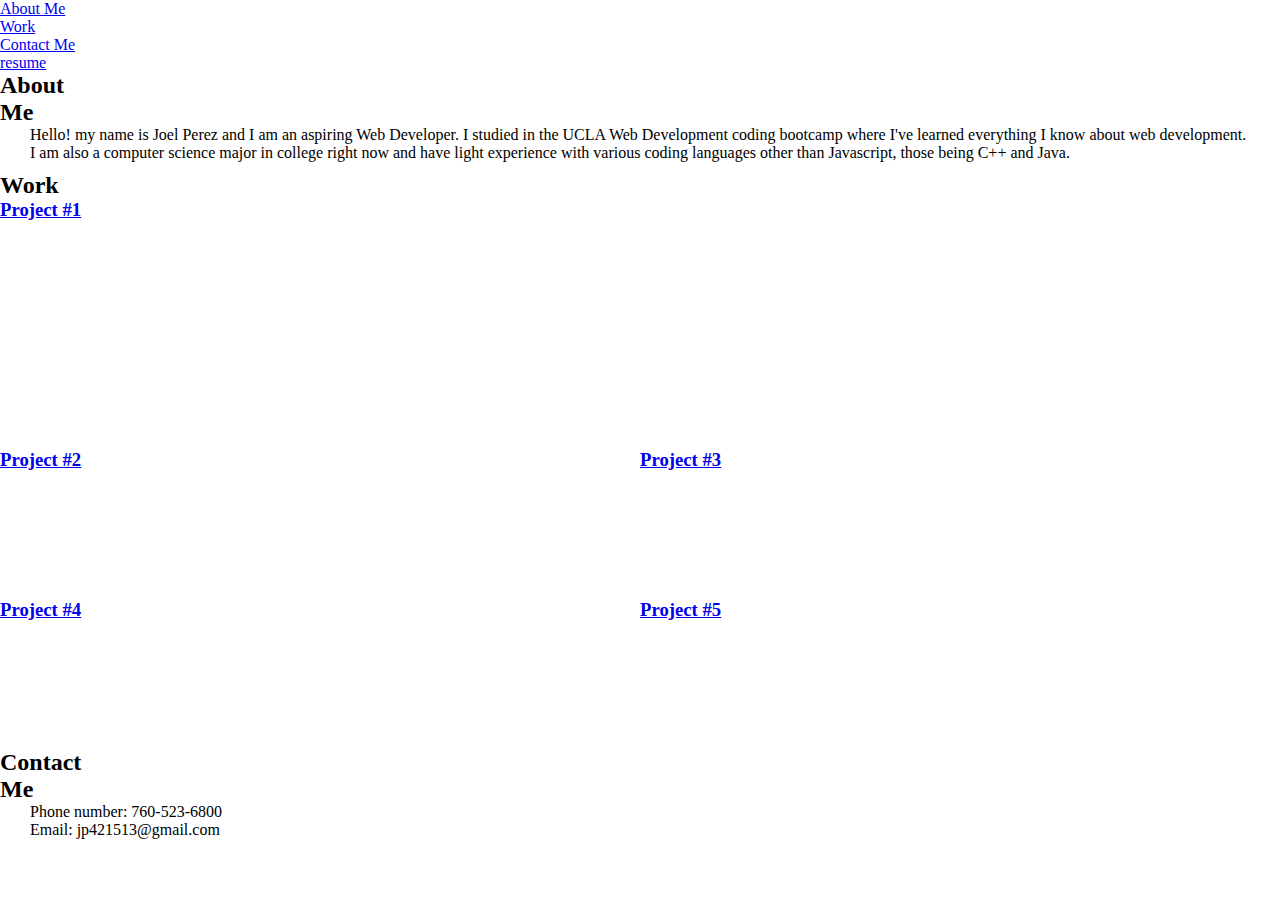
==== Assets/index.html @ a56213fc "6th commit added back the nav" ====
<!DOCTYPE html>
<html lang="en">

<head>
    <meta charset="UTF-8">
    <meta http-equiv="X-UA-Compatible" content="IE=edge">
    <meta name="viewport" content="width=device-width, initial-scale=1.0">
    <link rel="stylesheet" href="./styles.css" />
    <title>Joel Perez</title>
</head>

<body>
    <main>
        
        <nav>
            <ul>
                <li>
                    <a href="#about-me">About Me</a>
                </li>
                <li>
                    <a href="#work">Work</a>
                </li>
                <li>
                    <a href="#contact-me">Contact Me</a>
                </li>
                <li>
                    <a href="#resume">resume</a>
                </li>
            </ul>
        </nav>
        <section>
            <header>
                <h2> About <br>
                     Me
                </h2>
                <div class="section-content">
                    <p>Hello! my name is Joel Perez and I am an aspiring Web Developer. 
                        I studied in the UCLA Web Development coding bootcamp where I've learned everything I know about web development. 
                        I am also a computer science major in college right now and have light experience with various coding languages other than Javascript, those being C++ and Java.
                    </p>
                </div>
            </header>
        </section>
        
        <section>
            <header>
                <h2>Work</h2>
                </header>
                <div id="projects">
                    <a id="surf" href="#">
                        <div>
                            <h3>Project #1</h3>
                        </div>
                    </a>

                    <a id="led" href="#">
                        <div>
                            <h3>Project #2</h3>
                        </div>
                    </a>

                    <a id="calc" href="#">
                        <div>
                            <h3>Project #3</h3>
                        </div>
                    </a>

                    <a id="pastel puzzles" href="#">
                        <div>
                            <h3>Project #4</h3>
                        </div>
                    </a>

                    <a id="run-buddy" href="#">
                        <div>
                            <h3>Project #5</h3>
                        </div>
                    </a>
                </div>
            </header>
        </section>

        <section>
            <header>
                <h2>Contact <br>
                    Me 

                </h2>
                <div class="section-content">
                    <p>
                        Phone number: 760-523-6800 <br>
                        Email: jp421513@gmail.com
                    </p>
                </div>
            </header>
        </section>

    </main>
</body>
---- Assets/styles.css ----
:root {
    --background-color:
    --font-family: 'sans-serif', Geneva, Verdana, Tahoma
}

* {
    box-sizing: border-box;
    margin: 5px;
    padding: 10px;
}

.title {
    background-color: black;
    font-size: 60px;
}
.body {
    background-color:ivory;
}

.header {
    display: flex;
    flex-wrap: wrap;
    justify-content: space-between;
    align-items: center;
    background-color:none;
    font-family: var(--font-family);
    padding: 10px 50px;
}
.header h1 {
    display: inline-block;
    background-color:crimson;
    font-family: var(--font-family);
    font-size: 50px;
    padding: 5px 20px 5px 50px;
    margin-left: -50px;

}

.nav ul {
    display: flex;
    flex-wrap: wrap;
    text-decoration: underline;
    text-underline-offset: 5px;
    list-style-type: none;
}

* {
    box-sizing: border-box;
    margin: 0px;
    padding: 0px;
}
.nav ul a {
    padding: 20px;
    display: flex;
    font-size:20px;
    color:ivory;
}

.hero {
    display:flex;
    flex: 1 1 100%;
    background-image: url("../Assets/images/andy-holmes-jo07ANyt7Aw-unsplash.jpg");
    background-size: cover;
    background-position: center;
    height: 400px;
    justify-content: end;
    align-items: flex-end;
}

.hero-h2 {
    font-size: 25px;
    background-color: ivory;
    padding: 20px;
    margin-right: 100px;
    margin-bottom: 20px;
}

.about-me {
    display: flex;
    flex-wrap: wrap;
    margin-top: 20px;
    justify-content: space-between;
    padding: 25px;
}

#projects {
    display: flex;
    flex-wrap: wrap;
}

#projects a {
    flex-basis: 50%;
    height: 150px;
}

#projects a:first-child {
    flex-basis: 100%;
    height: 250px;
}

p {
    padding: 0px 30px 10px 30px;
}
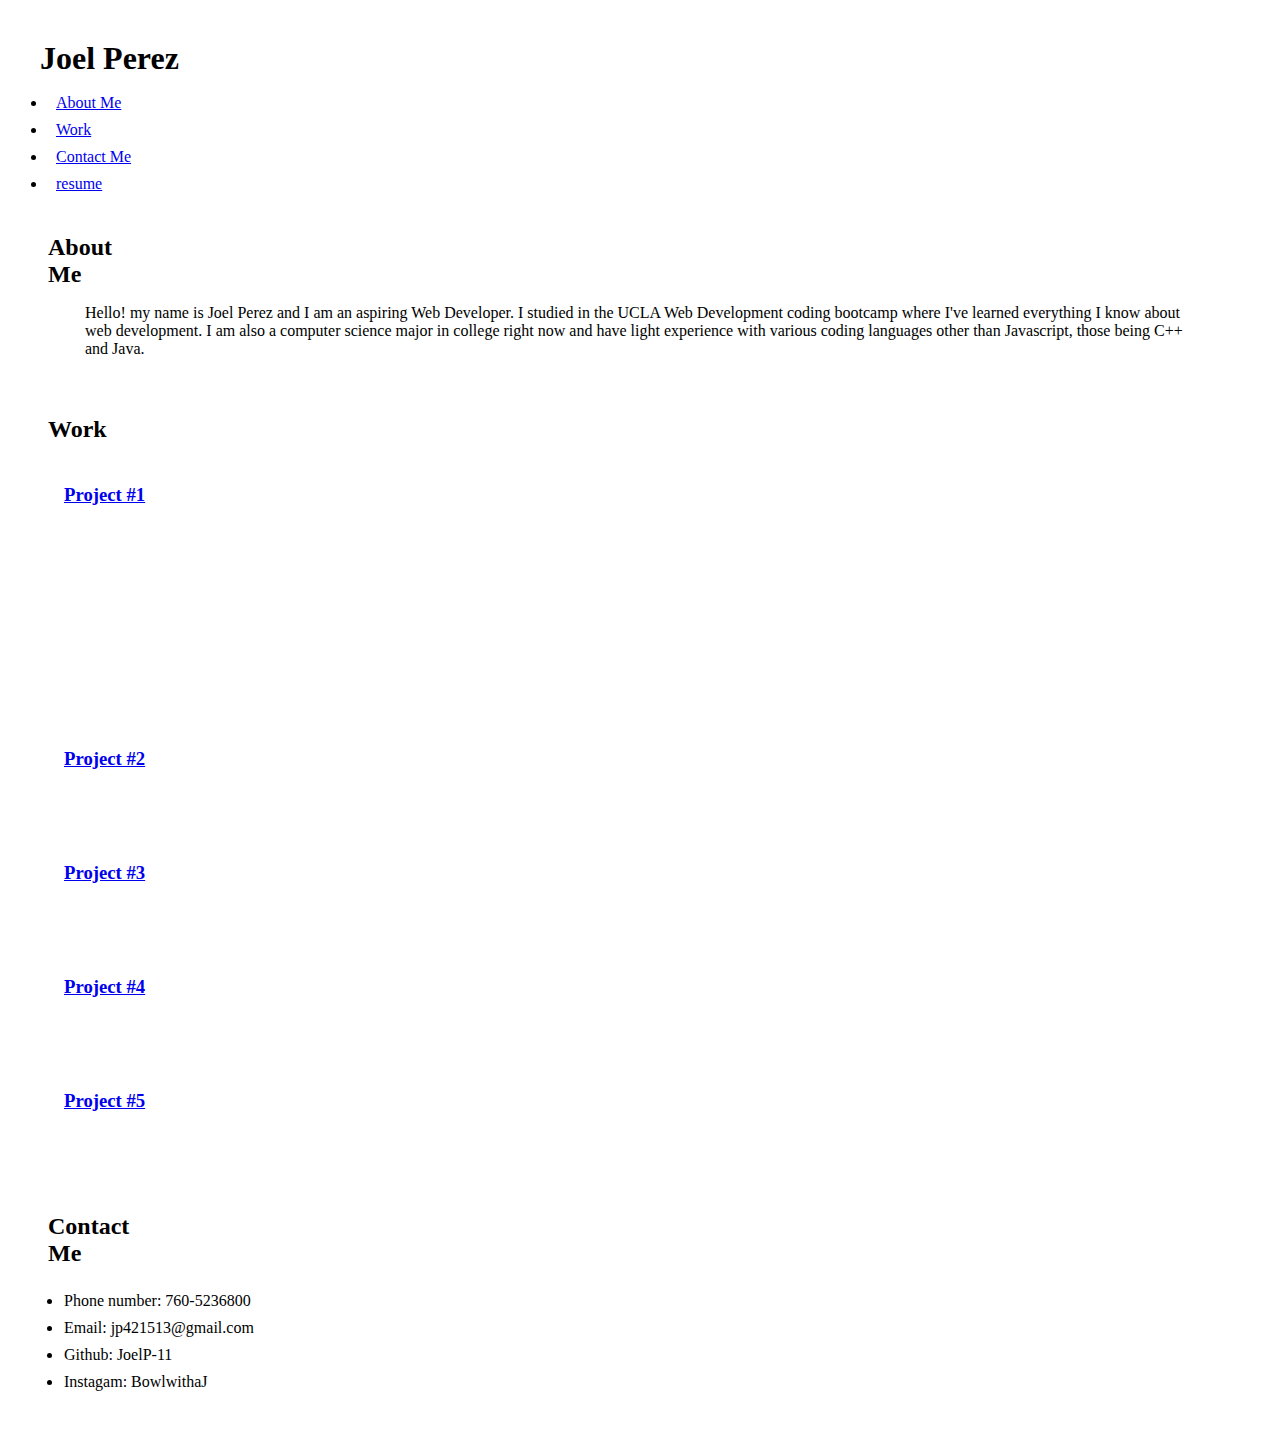
==== commit ba24ae9d: "deleted a lot of the css, all of the ones that added no visual change to the website" ====
--- a/Assets/index.html
+++ b/Assets/index.html
@@ -13,6 +13,9 @@
     <main>
         
         <nav>
+            <h1>
+                Joel Perez
+            </h1>
             <ul>
                 <li>
                     <a href="#about-me">About Me</a>
@@ -47,31 +50,31 @@
                 <h2>Work</h2>
                 </header>
                 <div id="projects">
-                    <a id="surf" href="#">
+                    <a id="Project#1" href="#">
                         <div>
                             <h3>Project #1</h3>
                         </div>
                     </a>
 
-                    <a id="led" href="#">
+                    <a id="Project#2" href="#">
                         <div>
                             <h3>Project #2</h3>
                         </div>
                     </a>
 
-                    <a id="calc" href="#">
+                    <a id="Project#3" href="#">
                         <div>
                             <h3>Project #3</h3>
                         </div>
                     </a>
 
-                    <a id="pastel puzzles" href="#">
+                    <a id="Project#4" href="#">
                         <div>
                             <h3>Project #4</h3>
                         </div>
                     </a>
 
-                    <a id="run-buddy" href="#">
+                    <a id="Project#5" href="#">
                         <div>
                             <h3>Project #5</h3>
                         </div>
@@ -87,10 +90,20 @@
 
                 </h2>
                 <div class="section-content">
-                    <p>
-                        Phone number: 760-523-6800 <br>
-                        Email: jp421513@gmail.com
-                    </p>
+                    <ul>
+                        <li>
+                            Phone number: 760-5236800
+                        </li>
+                        <li>
+                            Email: jp421513@gmail.com
+                        </li>
+                        <li>
+                            Github: JoelP-11
+                        </li>
+                        <li>
+                            Instagam: BowlwithaJ
+                        </li>
+                    </ul>
                 </div>
             </header>
         </section>
--- a/Assets/styles.css
+++ b/Assets/styles.css
@@ -1,88 +1,28 @@
 
-:root {
-    --background-color:
-    --font-family: 'sans-serif', Geneva, Verdana, Tahoma
-}
+
+
+
+
+
+
+
+
+
+
+
 
 * {
     box-sizing: border-box;
-    margin: 5px;
-    padding: 10px;
+    margin: 7px;
+    padding: 1px;
 }
 
-.title {
-    background-color: black;
-    font-size: 60px;
-}
-.body {
-    background-color:ivory;
-}
 
-.header {
-    display: flex;
-    flex-wrap: wrap;
-    justify-content: space-between;
-    align-items: center;
-    background-color:none;
-    font-family: var(--font-family);
-    padding: 10px 50px;
-}
-.header h1 {
-    display: inline-block;
-    background-color:crimson;
-    font-family: var(--font-family);
-    font-size: 50px;
-    padding: 5px 20px 5px 50px;
-    margin-left: -50px;
 
-}
 
-.nav ul {
-    display: flex;
-    flex-wrap: wrap;
-    text-decoration: underline;
-    text-underline-offset: 5px;
-    list-style-type: none;
-}
 
-* {
-    box-sizing: border-box;
-    margin: 0px;
-    padding: 0px;
-}
-.nav ul a {
-    padding: 20px;
-    display: flex;
-    font-size:20px;
-    color:ivory;
-}
 
-.hero {
-    display:flex;
-    flex: 1 1 100%;
-    background-image: url("../Assets/images/andy-holmes-jo07ANyt7Aw-unsplash.jpg");
-    background-size: cover;
-    background-position: center;
-    height: 400px;
-    justify-content: end;
-    align-items: flex-end;
-}
 
-.hero-h2 {
-    font-size: 25px;
-    background-color: ivory;
-    padding: 20px;
-    margin-right: 100px;
-    margin-bottom: 20px;
-}
-
-.about-me {
-    display: flex;
-    flex-wrap: wrap;
-    margin-top: 20px;
-    justify-content: space-between;
-    padding: 25px;
-}
 
 #projects {
     display: flex;
@@ -91,7 +31,9 @@
 
 #projects a {
     flex-basis: 50%;
-    height: 150px;
+    justify-content: flex-end;
+    align-items: end;
+    height: 100px;
 }
 
 #projects a:first-child {
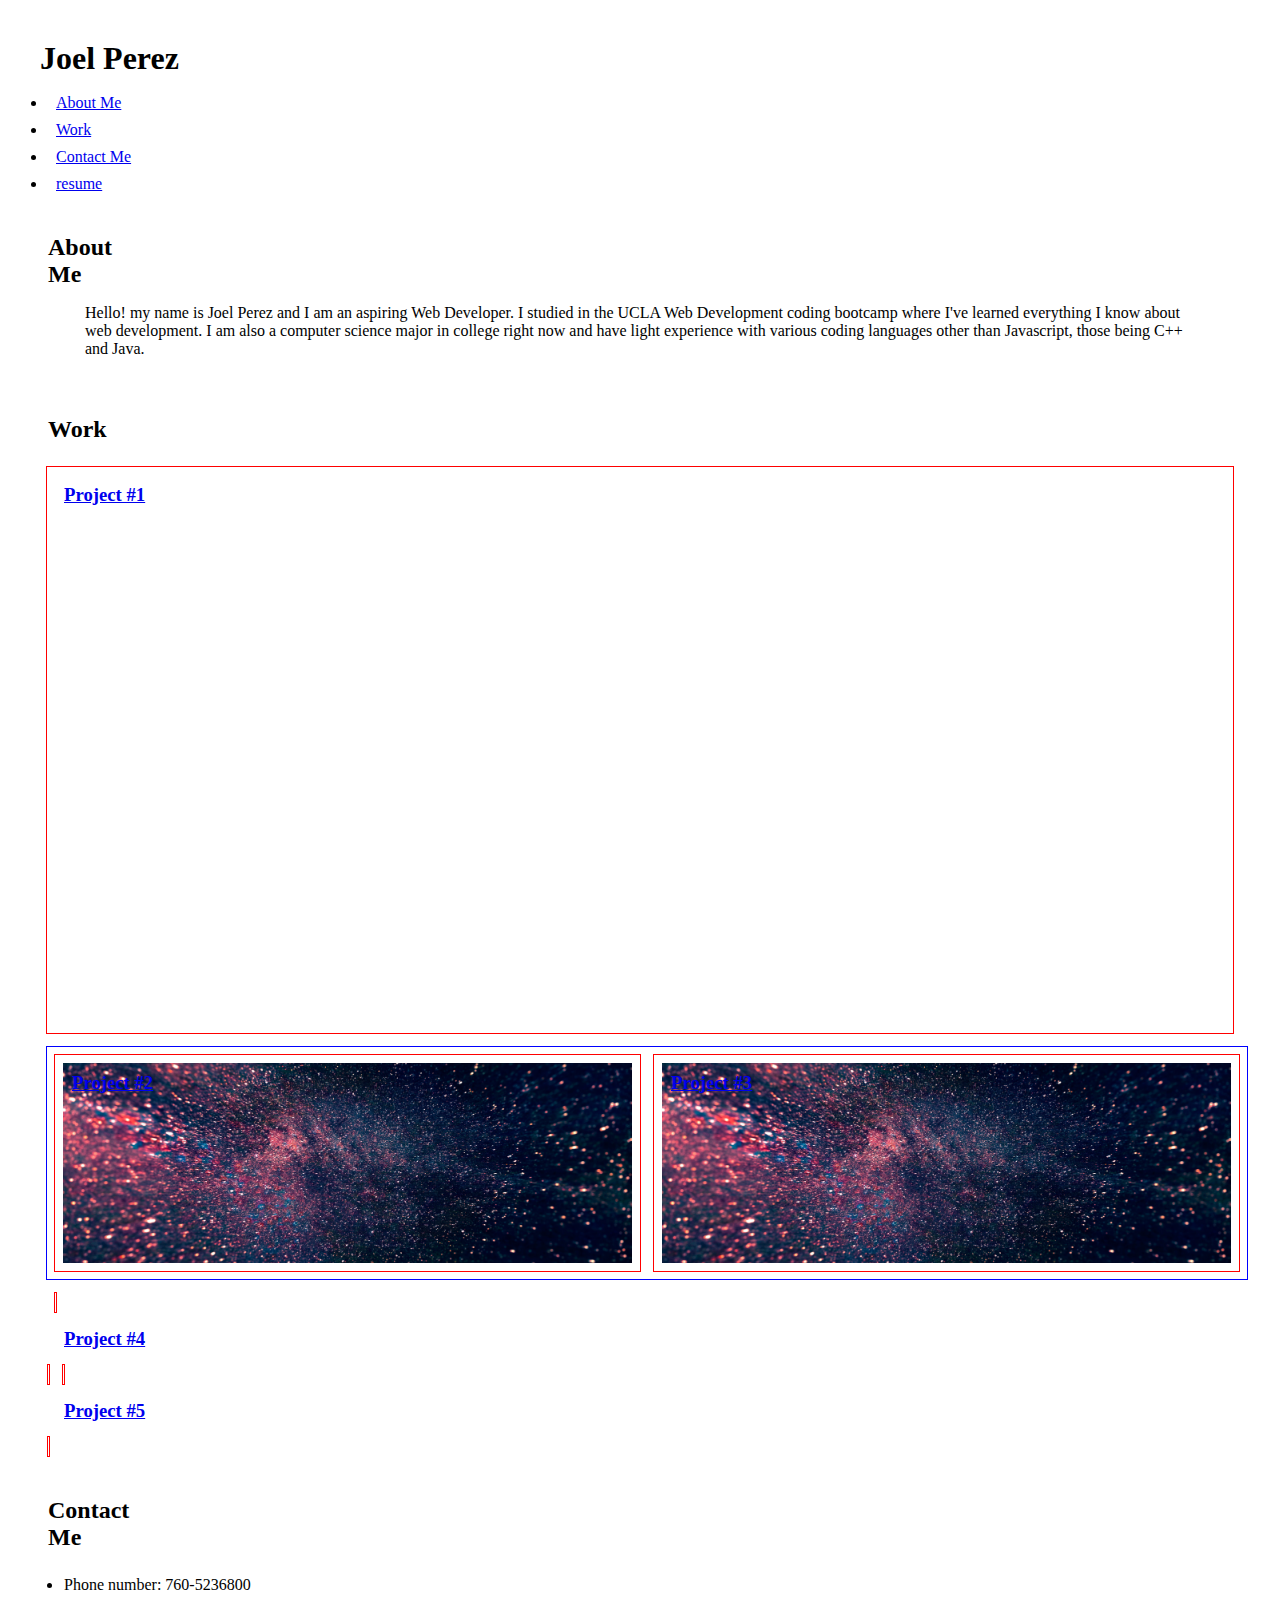
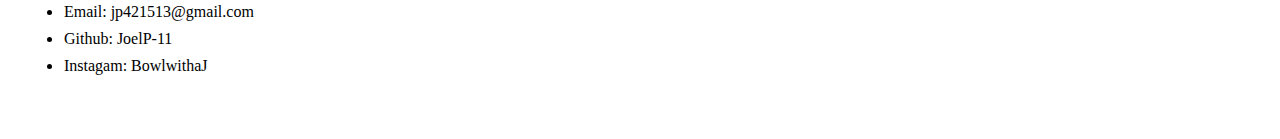
==== commit 4e769168: "got help from tutor, almost done with css" ====
--- a/Assets/index.html
+++ b/Assets/index.html
@@ -50,35 +50,38 @@
                 <h2>Work</h2>
                 </header>
                 <div id="projects">
-                    <a id="Project#1" href="#">
+                    <a id="Project1" href="#">
                         <div>
                             <h3>Project #1</h3>
                         </div>
                     </a>
+                     <div class = "row"> 
 
-                    <a id="Project#2" href="#">
+                    <a id="Project2" href="#">
                         <div>
                             <h3>Project #2</h3>
                         </div>
                     </a>
 
-                    <a id="Project#3" href="#">
+                    <a id="Project3" href="#">
                         <div>
                             <h3>Project #3</h3>
                         </div>
                     </a>
-
-                    <a id="Project#4" href="#">
+                    </div class = "row">
+                    <div>
+                    <a id="Project4" href="#">
                         <div>
                             <h3>Project #4</h3>
                         </div>
                     </a>
 
-                    <a id="Project#5" href="#">
+                    <a id="Project5" href="#">
                         <div>
                             <h3>Project #5</h3>
                         </div>
                     </a>
+                </div>
                 </div>
             </header>
         </section>
--- a/Assets/styles.css
+++ b/Assets/styles.css
@@ -1,46 +1,55 @@
-
-
-
-
-
-
-
-
-
-
-
-
-
 * {
     box-sizing: border-box;
     margin: 7px;
     padding: 1px;
 }
 
-
-
-
-
-
-
-
 #projects {
     display: flex;
-    flex-wrap: wrap;
+    flex-direction: column;
 }
 
 #projects a {
-    flex-basis: 50%;
+    /* flex-basis: 50%;
     justify-content: flex-end;
     align-items: end;
-    height: 100px;
+    height: 200px; */
+    outline: 1px solid red;
 }
 
-#projects a:first-child {
+#Project1 {
     flex-basis: 100%;
-    height: 250px;
+    height: 550px;
+}
+#Project1 div {
+background-image: url(./images/andy-holmes-jo07ANyt7Aw-unsplash.jpg);
+height: 550px;
+background-size: cover;
+background-position: center;
 }
 
+#Project2 div {
+    background-image: url(./images/billy-huynh-W8KTS-mhFUE-unsplash.jpg);
+    height: 200px;
+    background-size: cover;
+    background-position: center;
+    }
+    #Project3 div {
+        background-image: url(./images/billy-huynh-W8KTS-mhFUE-unsplash.jpg);
+        height: 200px;
+        background-size: cover;
+        background-position: center;
+        }
+.row {
+ width: 100%;
+ display: flex;
+ flex-direction: row;
+ outline: 1px solid blue;
+ justify-content: space-between;
+}
+.row a {
+    width: 50%;
+}
 p {
     padding: 0px 30px 10px 30px;
 }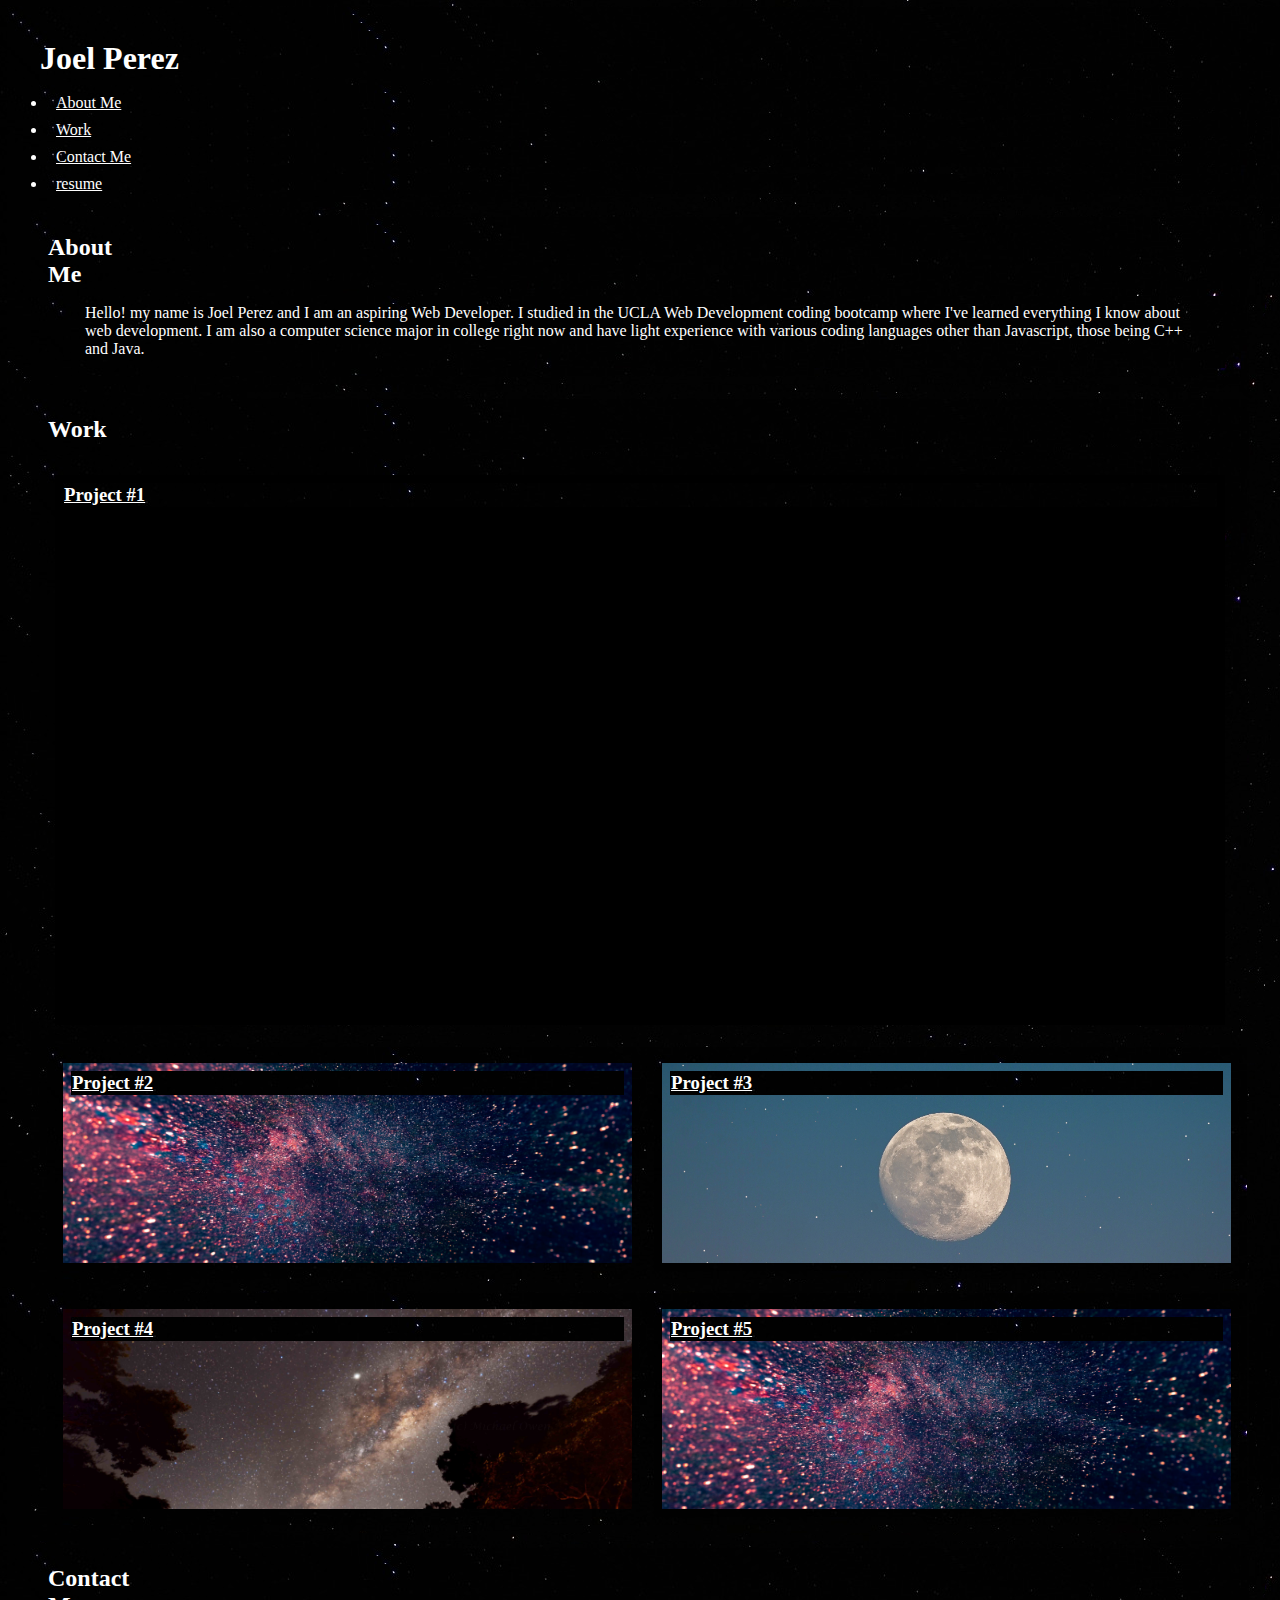
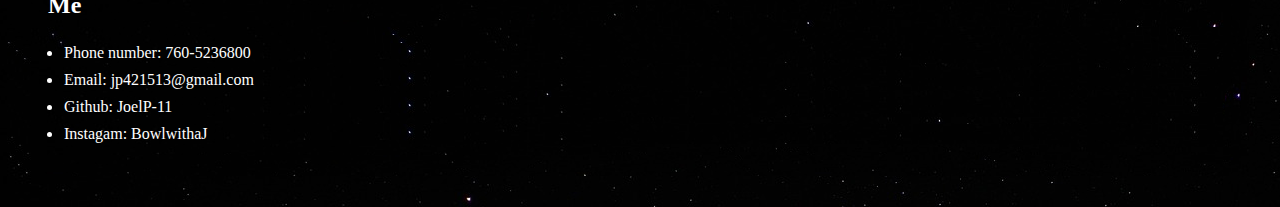
==== commit 8939a3cf: "9th commit about 90% done just need to fix the headers and re align the text" ====
--- a/Assets/index.html
+++ b/Assets/index.html
@@ -69,7 +69,7 @@
                         </div>
                     </a>
                     </div class = "row">
-                    <div>
+                    <div class = "row2">
                     <a id="Project4" href="#">
                         <div>
                             <h3>Project #4</h3>
@@ -81,7 +81,7 @@
                             <h3>Project #5</h3>
                         </div>
                     </a>
-                </div>
+                </div class = "row2">
                 </div>
             </header>
         </section>
--- a/Assets/styles.css
+++ b/Assets/styles.css
@@ -2,6 +2,9 @@
     box-sizing: border-box;
     margin: 7px;
     padding: 1px;
+    background-color:rgb(0, 0, 0);
+    color: white;
+    background-image: url(./images/orion-gf2e3dd8de_1920.jpg);
 }
 
 #projects {
@@ -14,18 +17,19 @@
     justify-content: flex-end;
     align-items: end;
     height: 200px; */
-    outline: 1px solid red;
+    /* outline: 1px solid red; */
 }
 
 #Project1 {
     flex-basis: 100%;
     height: 550px;
 }
+
 #Project1 div {
-background-image: url(./images/andy-holmes-jo07ANyt7Aw-unsplash.jpg);
-height: 550px;
-background-size: cover;
-background-position: center;
+    background-image: url(./images/andy-holmes-jo07ANyt7Aw-unsplash.jpg);
+    height: 550px;
+    background-size: cover;
+    background-position: center;
 }
 
 #Project2 div {
@@ -33,23 +37,54 @@
     height: 200px;
     background-size: cover;
     background-position: center;
-    }
-    #Project3 div {
-        background-image: url(./images/billy-huynh-W8KTS-mhFUE-unsplash.jpg);
-        height: 200px;
-        background-size: cover;
-        background-position: center;
-        }
+}
+
+#Project3 div {
+    background-image: url(./images/leandra-rieger-31p65jYy7gE-unsplash.jpg);
+    height: 200px;
+    background-size: cover;
+    background-position: center;
+}
+
+#Project4 div {
+    background-image: url(./images/michael-aPOlpOWdHic-unsplash.jpg);
+    height: 200px;
+    background-size: cover;
+    background-position: center;
+}
+
+#Project5 div {
+    background-image: url(./images/billy-huynh-W8KTS-mhFUE-unsplash.jpg);
+    height: 200px;
+    background-size: cover;
+    background-position: center;
+}
+
 .row {
- width: 100%;
- display: flex;
- flex-direction: row;
- outline: 1px solid blue;
- justify-content: space-between;
+    width: 100%;
+    display: flex;
+    flex-direction: row;
+    /* outline: 1px solid blue; */
+    justify-content: space-between;
 }
+
+.row2  {
+    width: 100%;
+    display: flex;
+    flex-direction: row;
+    /* outline: 1px solid blue; */
+    justify-content: space-between;
+}
+
 .row a {
-    width: 50%;
+    width: 100%;
+    
 }
+
+.row2 a {
+    width: 100%;
+}
+
 p {
     padding: 0px 30px 10px 30px;
 }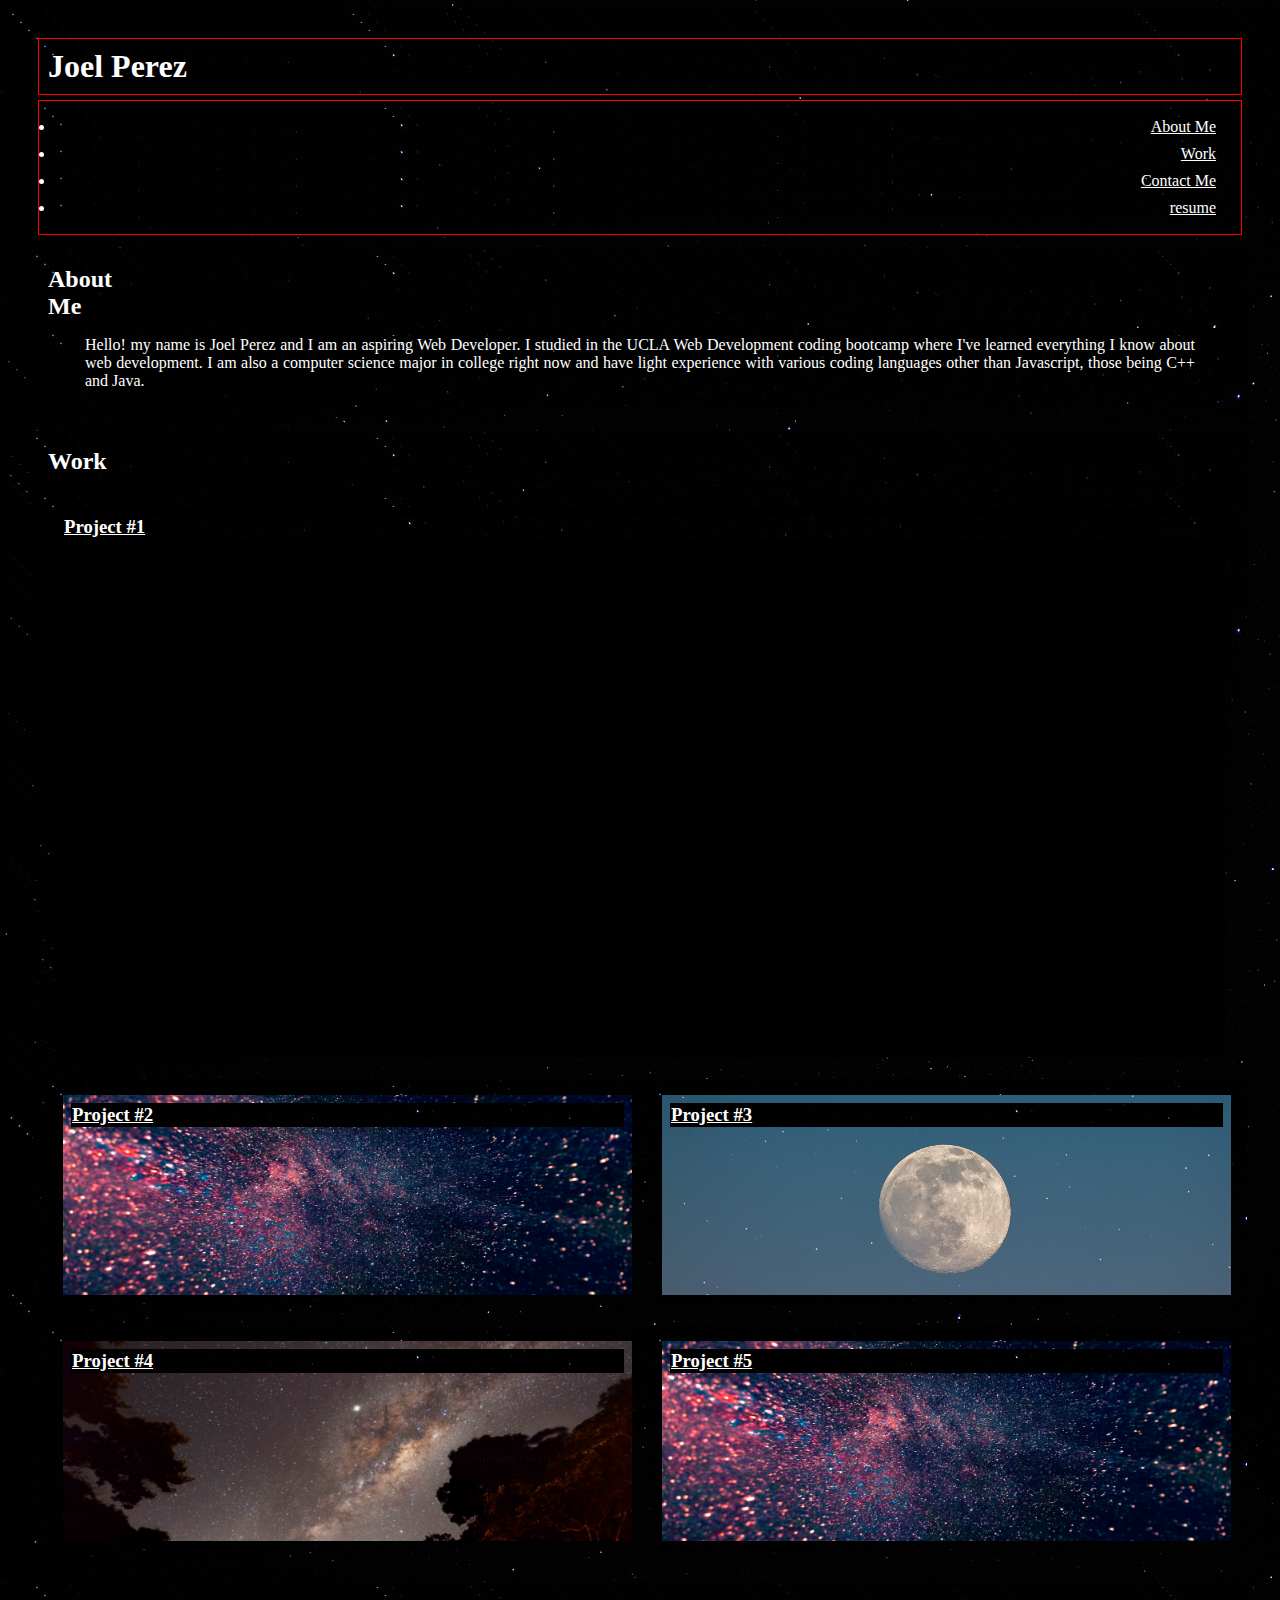
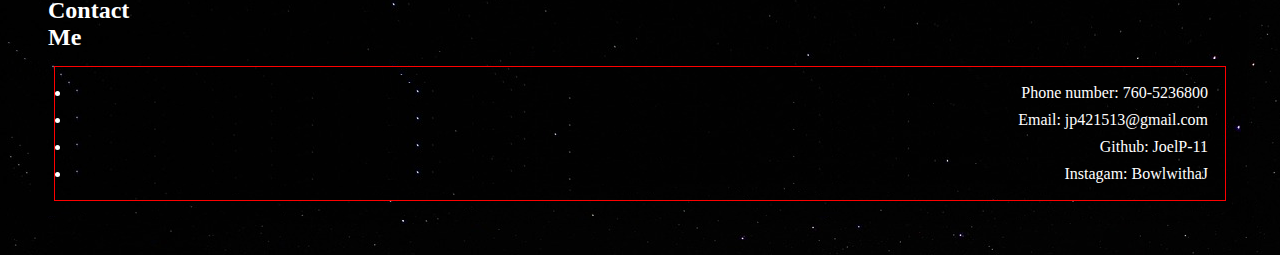
==== commit 20316223: "2nd to last commit just need to better align the content" ====
--- a/Assets/index.html
+++ b/Assets/index.html
@@ -13,9 +13,12 @@
     <main>
         
         <nav>
+            <div class = "title">
             <h1>
                 Joel Perez
             </h1>
+           </div class = "title">
+           <div class = "nav">
             <ul>
                 <li>
                     <a href="#about-me">About Me</a>
@@ -30,6 +33,7 @@
                     <a href="#resume">resume</a>
                 </li>
             </ul>
+        </div class = "nav">
         </nav>
         <section>
             <header>
@@ -92,7 +96,8 @@
                     Me 
 
                 </h2>
-                <div class="section-content">
+                <div class="section-content2">
+                    <div class = "nav2">
                     <ul>
                         <li>
                             Phone number: 760-5236800
@@ -107,6 +112,7 @@
                             Instagam: BowlwithaJ
                         </li>
                     </ul>
+                </div class = "nav2">
                 </div>
             </header>
         </section>
--- a/Assets/styles.css
+++ b/Assets/styles.css
@@ -7,6 +7,22 @@
     background-image: url(./images/orion-gf2e3dd8de_1920.jpg);
 }
 
+.title {
+outline: 1px solid red;
+}
+
+.nav {
+    outline: 1px solid red;
+    list-style-type: none;
+    text-align: right;
+    display:block;
+
+}
+
+.section-content {
+    text-align:justify;
+
+}
 #projects {
     display: flex;
     flex-direction: column;
@@ -87,4 +103,11 @@
 
 p {
     padding: 0px 30px 10px 30px;
+}
+
+.nav2 {
+    outline: 1px solid red;
+    list-style-type: none;
+    text-align: right;
+    display:block;
 }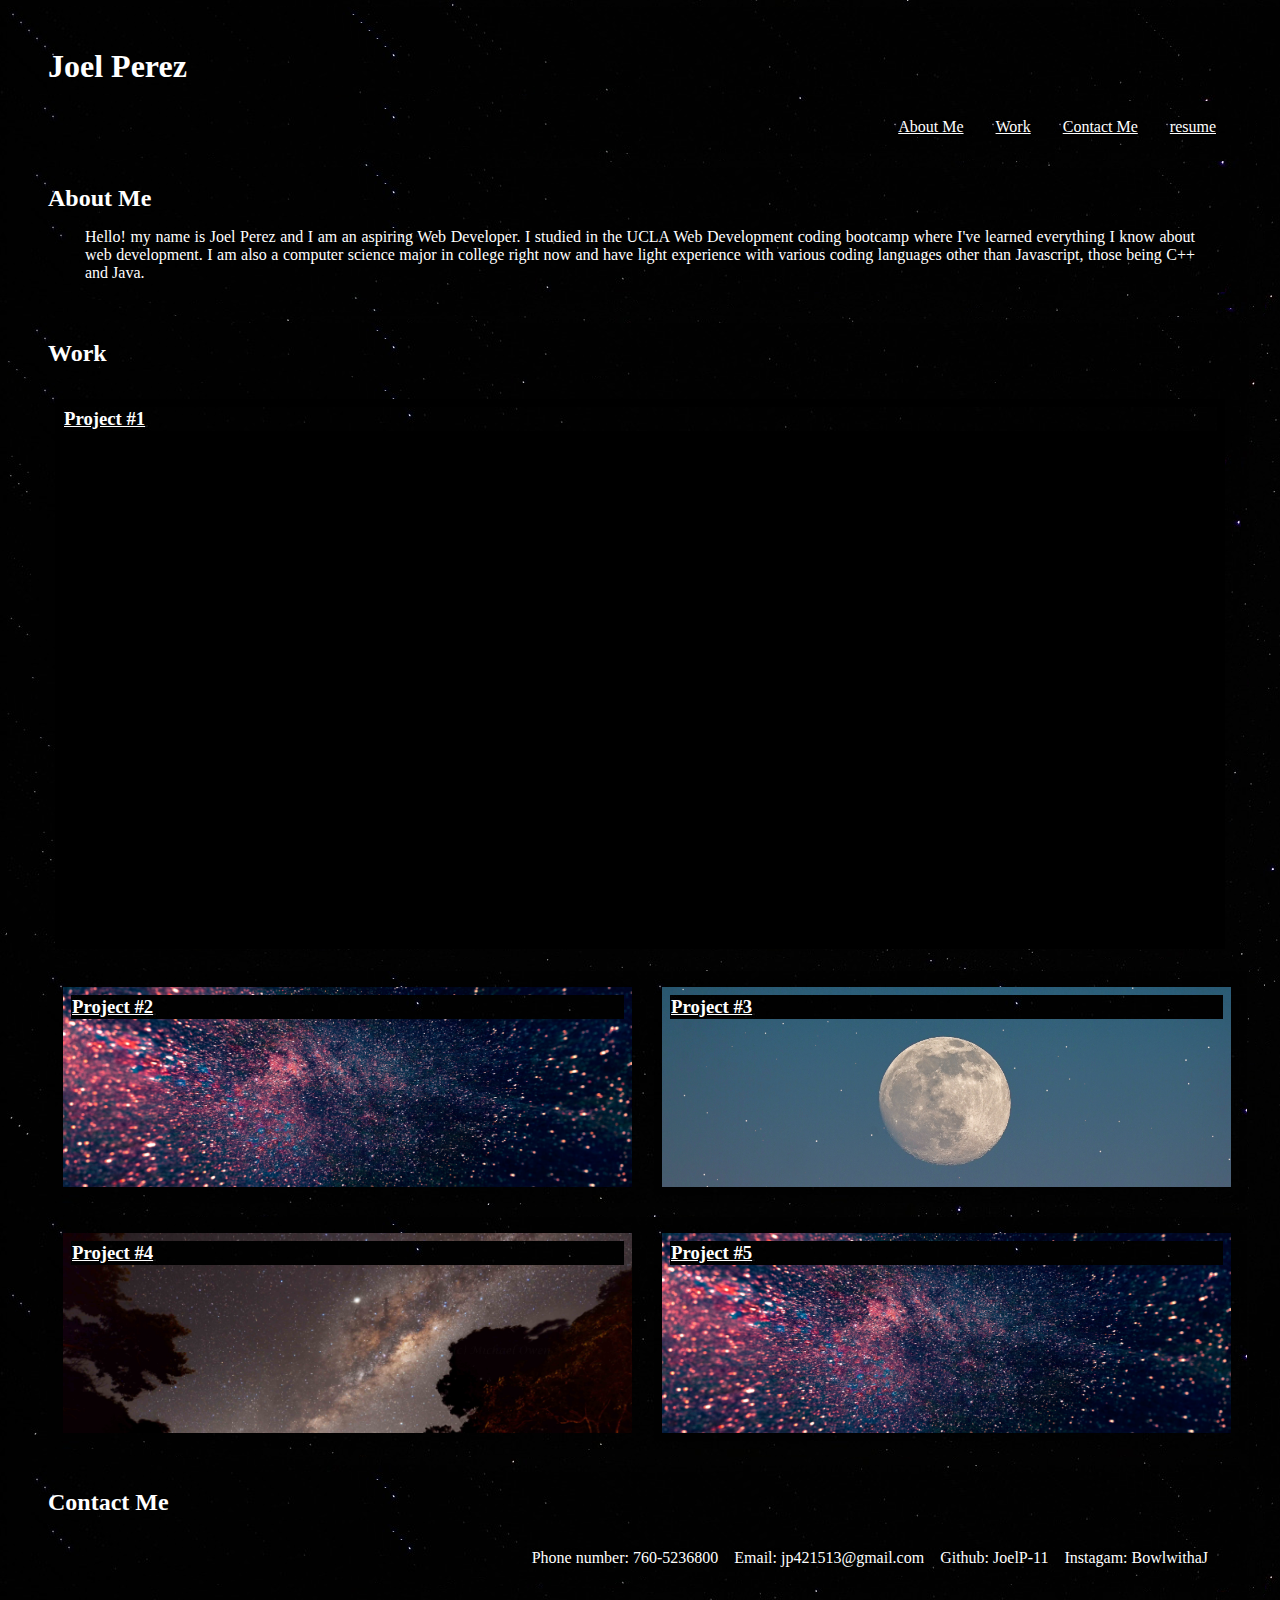
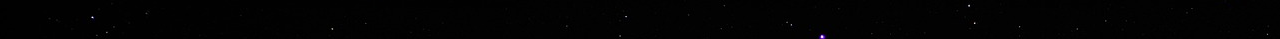
==== commit 030a215d: "going to try to make one last change but basically done" ====
--- a/Assets/index.html
+++ b/Assets/index.html
@@ -37,8 +37,8 @@
         </nav>
         <section>
             <header>
-                <h2> About <br>
-                     Me
+                <h2> 
+                    About Me
                 </h2>
                 <div class="section-content">
                     <p>Hello! my name is Joel Perez and I am an aspiring Web Developer. 
@@ -92,9 +92,8 @@
 
         <section>
             <header>
-                <h2>Contact <br>
-                    Me 
-
+                <h2>
+                    Contact Me 
                 </h2>
                 <div class="section-content2">
                     <div class = "nav2">
--- a/Assets/styles.css
+++ b/Assets/styles.css
@@ -7,15 +7,12 @@
     background-image: url(./images/orion-gf2e3dd8de_1920.jpg);
 }
 
-.title {
-outline: 1px solid red;
-}
-
-.nav {
-    outline: 1px solid red;
+.nav ul {
     list-style-type: none;
     text-align: right;
-    display:block;
+    display: flex;
+    flex-direction: row;
+    justify-content: flex-end;
 
 }
 
@@ -105,9 +102,10 @@
     padding: 0px 30px 10px 30px;
 }
 
-.nav2 {
-    outline: 1px solid red;
+.nav2 ul {
     list-style-type: none;
     text-align: right;
-    display:block;
+    display:flex;
+    flex-direction: row;
+    justify-content: flex-end;
 }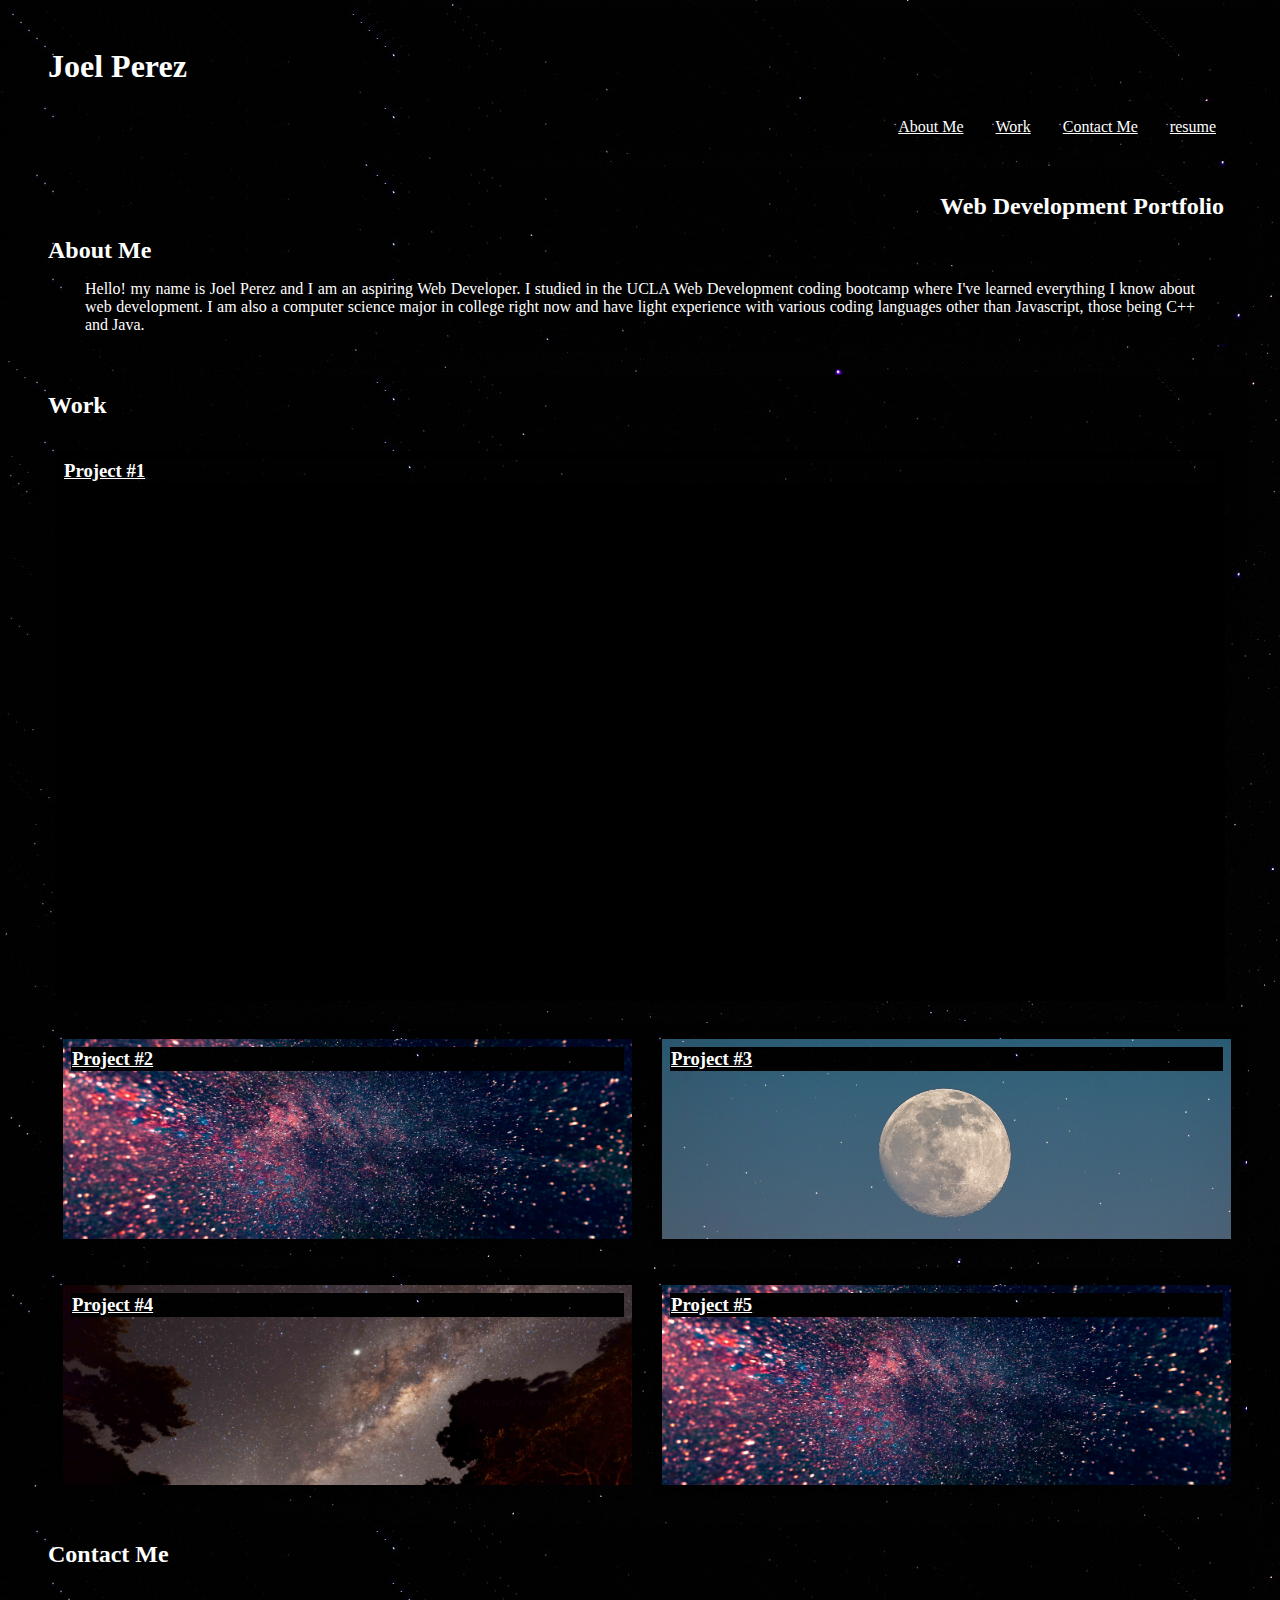
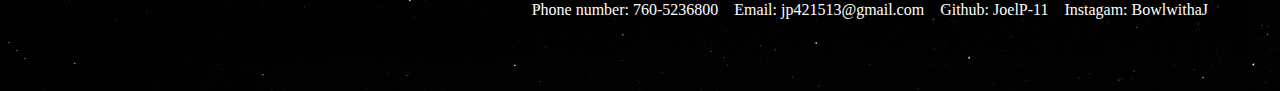
==== commit a3f523d9: "everything is done, ready to deploy" ====
--- a/Assets/index.html
+++ b/Assets/index.html
@@ -37,6 +37,11 @@
         </nav>
         <section>
             <header>
+                <div class = "subtitle">
+                <h2>
+                    Web Development Portfolio
+                </h2>
+               </div>
                 <h2> 
                     About Me
                 </h2>
--- a/Assets/styles.css
+++ b/Assets/styles.css
@@ -14,6 +14,13 @@
     flex-direction: row;
     justify-content: flex-end;
 
+}
+
+.subtitle {
+    text-align: right;
+    display: flex;
+    flex-direction: row;
+    justify-content: flex-end;
 }
 
 .section-content {
